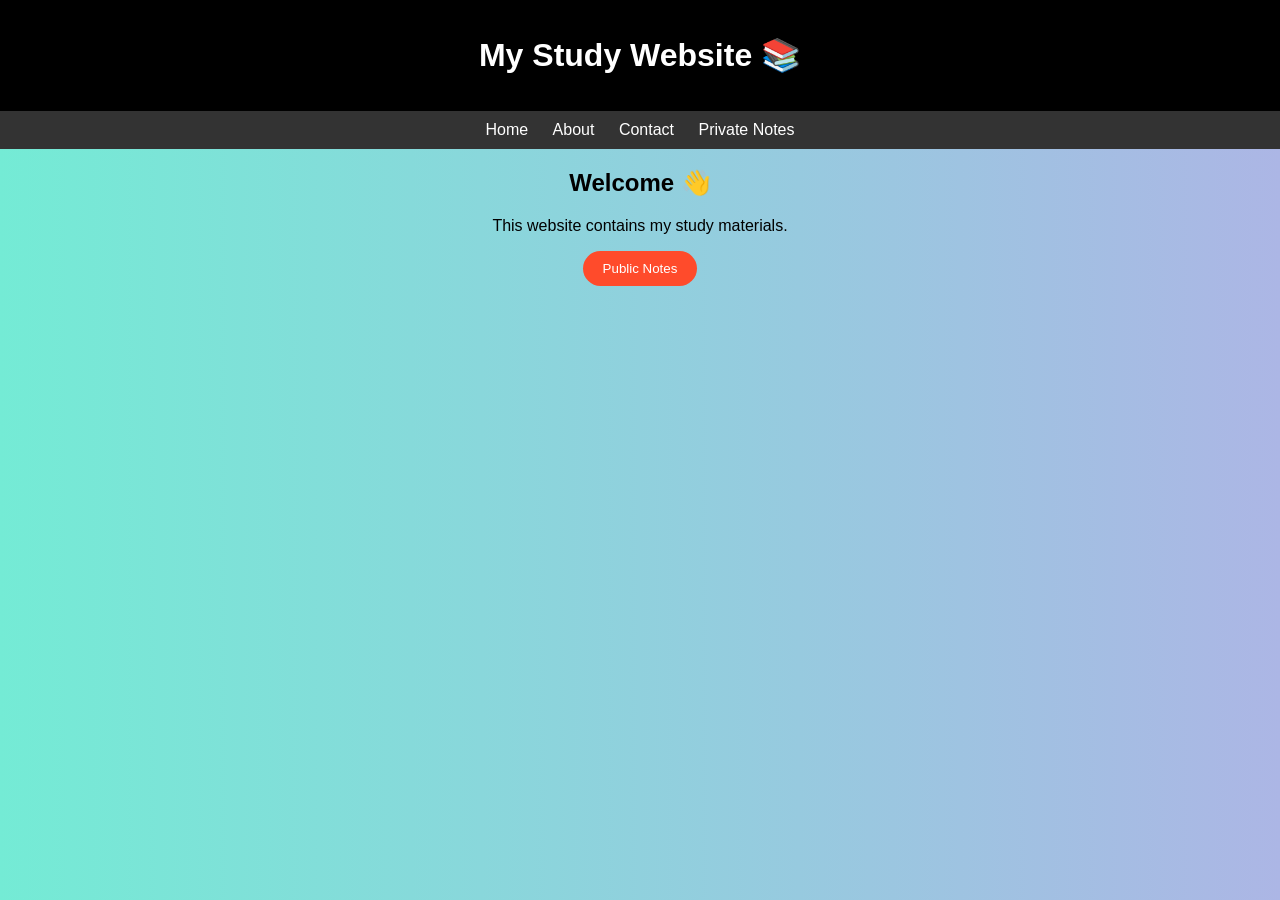
==== index.html @ 98b84f6c "Add files via upload" ====
<!DOCTYPE html>
<html>
<head>
    <title>Home</title>
    <link rel="stylesheet" href="style.css">
</head>

<body>

<header>
    <h1>My Study Website 📚</h1>
</header>

<nav>
    <a href="index.html">Home</a>
    <a href="about.html">About</a>
    <a href="contact.html">Contact</a>
    <a href="login.html">Private Notes</a>
</nav>

<h2>Welcome 👋</h2>
<p>This website contains my study materials.</p>

<button class="btn" onclick="location.href='notes.html'">Public Notes</button>

</body>
</html>
---- style.css ----
body {
    margin: 0;
    font-family: Arial;
    text-align: center;
    background: linear-gradient(to right, #74ebd5, #ACB6E5);
}

header {
    background: black;
    color: white;
    padding: 15px;
}

nav {
    background: #333;
    padding: 10px;
}

nav a {
    color: white;
    margin: 10px;
    text-decoration: none;
}

nav a:hover {
    color: yellow;
}

.btn {
    padding: 10px 20px;
    background: #ff4b2b;
    color: white;
    border: none;
    border-radius: 20px;
    cursor: pointer;
}

.btn:hover {
    background: #ff416c;
    transform: scale(1.1);
}
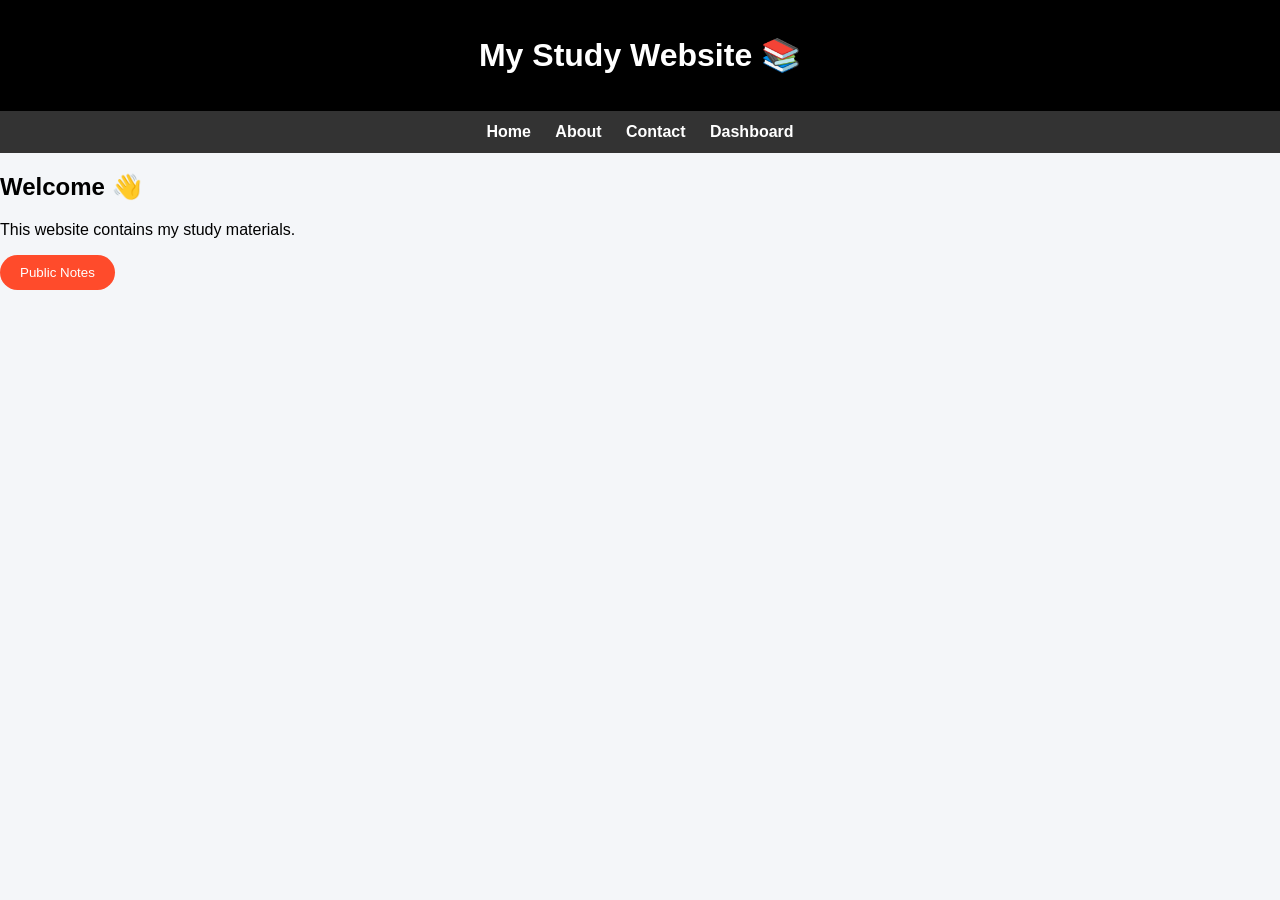
==== commit 11de101e: "Add files via upload" ====
--- a/index.html
+++ b/index.html
@@ -15,7 +15,7 @@
     <a href="index.html">Home</a>
     <a href="about.html">About</a>
     <a href="contact.html">Contact</a>
-    <a href="login.html">Private Notes</a>
+    <a href="login.html">Dashboard</a>
 </nav>
 
 <h2>Welcome 👋</h2>
--- a/style.css
+++ b/style.css
@@ -1,31 +1,58 @@
 body {
     margin: 0;
-    font-family: Arial;
-    text-align: center;
-    background: linear-gradient(to right, #74ebd5, #ACB6E5);
+    font-family: Arial, sans-serif;
+    background: #f4f6f9;
 }
 
-header {
-    background: black;
-    color: white;
-    padding: 15px;
-}
-
+/* NAVBAR */
 nav {
     background: #333;
-    padding: 10px;
+    padding: 12px;
+    text-align: center;
 }
 
 nav a {
     color: white;
     margin: 10px;
     text-decoration: none;
+    font-weight: bold;
 }
 
 nav a:hover {
     color: yellow;
 }
 
+/* HEADER */
+header {
+    background: black;
+    color: white;
+    padding: 15px;
+    text-align: center;
+}
+
+/* GRID SYSTEM */
+.grid {
+    display: grid;
+    grid-template-columns: repeat(auto-fit, minmax(180px, 1fr));
+    gap: 15px;
+    padding: 20px;
+}
+
+/* CARD (Google Drive style) */
+.card {
+    background: white;
+    padding: 20px;
+    border-radius: 15px;
+    text-align: center;
+    box-shadow: 0 0 10px rgba(0,0,0,0.1);
+    transition: 0.3s;
+}
+
+.card:hover {
+    transform: translateY(-5px);
+}
+
+/* BUTTON */
 .btn {
     padding: 10px 20px;
     background: #ff4b2b;
@@ -37,5 +64,16 @@
 
 .btn:hover {
     background: #ff416c;
-    transform: scale(1.1);
+}
+
+/* 📱 MOBILE FIX */
+@media (max-width: 600px) {
+    nav {
+        display: flex;
+        flex-direction: column;
+    }
+
+    .grid {
+        grid-template-columns: 1fr;
+    }
 }
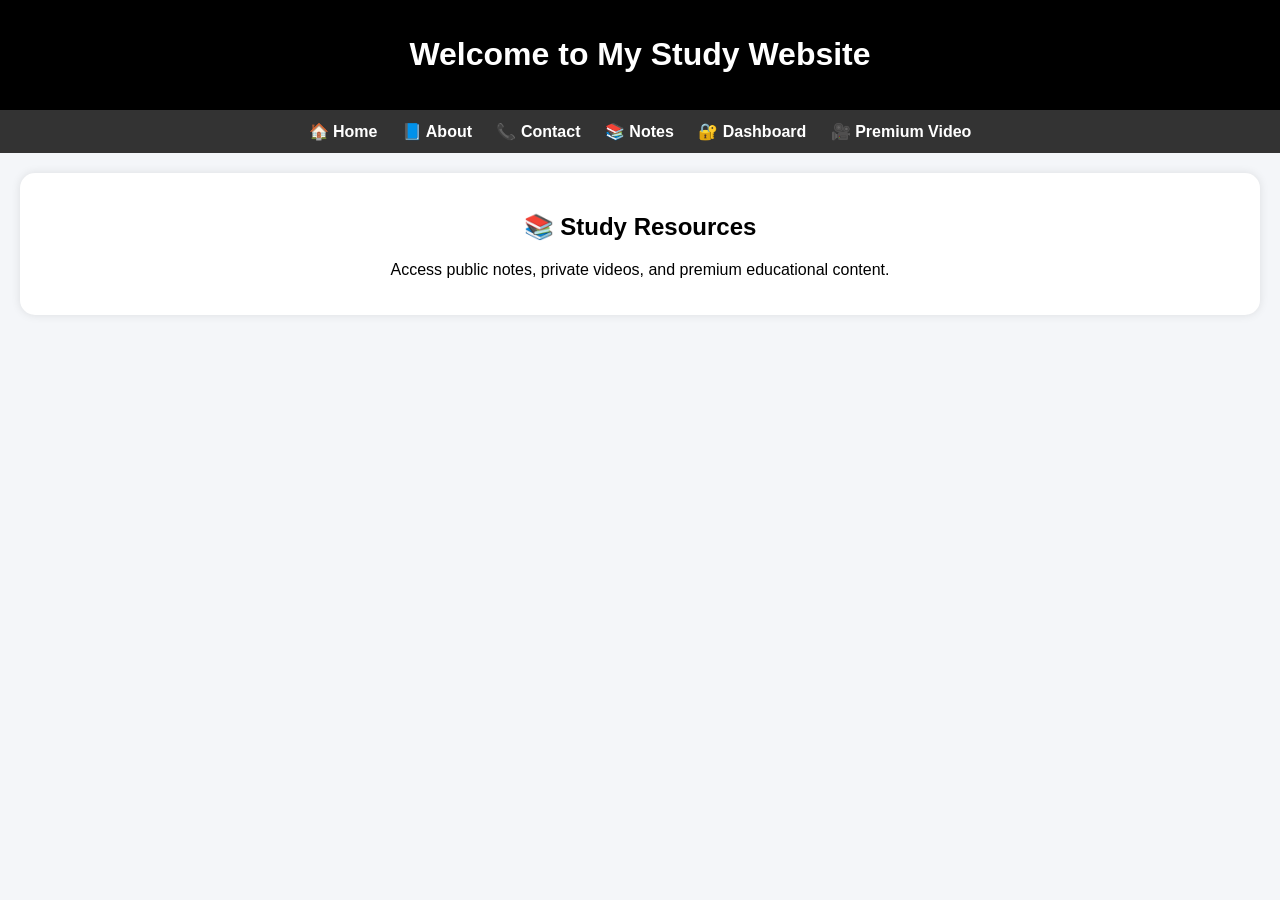
==== commit 05883f77: "Add files via upload" ====
--- a/index.html
+++ b/index.html
@@ -4,24 +4,27 @@
     <title>Home</title>
     <link rel="stylesheet" href="style.css">
 </head>
-
 <body>
 
 <header>
-    <h1>My Study Website 📚</h1>
+    <h1>Welcome to My Study Website</h1>
 </header>
 
 <nav>
-    <a href="index.html">Home</a>
-    <a href="about.html">About</a>
-    <a href="contact.html">Contact</a>
-    <a href="login.html">Dashboard</a>
+    <a href="index.html">🏠 Home</a>
+    <a href="about.html">📘 About</a>
+    <a href="contact.html">📞 Contact</a>
+    <a href="notes.html">📚 Notes</a>
+    <a href="login.html">🔐 Dashboard</a>
+    <a href="login2.html">🎥 Premium Video</a>
 </nav>
 
-<h2>Welcome 👋</h2>
-<p>This website contains my study materials.</p>
-
-<button class="btn" onclick="location.href='notes.html'">Public Notes</button>
+<div class="grid">
+    <div class="card">
+        <h2>📚 Study Resources</h2>
+        <p>Access public notes, private videos, and premium educational content.</p>
+    </div>
+</div>
 
 </body>
 </html>
